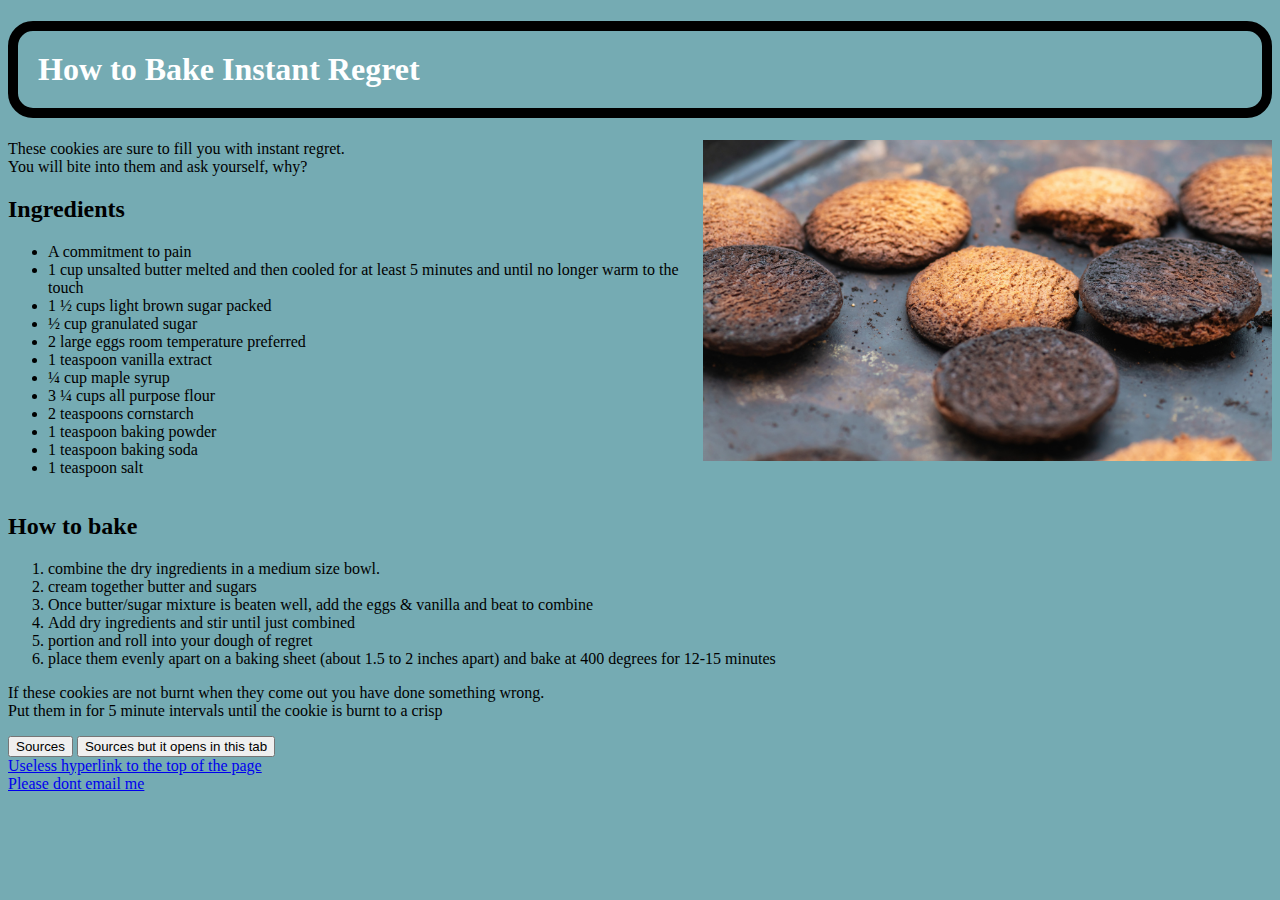
==== Bad Cookies Project 1/index.html @ 9f0d1a04 "2nd folder" ====
<!DOCTYPE html>
<html lang="en">
    <head>
        <meta charset="UTF-8" />
        <meta http-equiv="X-UA-Compatible" content="IE=edge" />
        <meta name="viewport" content="width=device-width, initial-scale=1.0" />
        <title>Trustworthy website</title>
    </head>
    
    
    <body>
        
        
       
        <h1 id="title">How to Bake Instant Regret</h1>
        <img src ="burnt cookies.jpg" >
        <p>These cookies are sure to fill you with instant regret.<br>
             You will bite into them and ask yourself, why?</p>
        <h2 id="standard">Ingredients</h2>
         
        <ul>
        <li > A commitment to pain</li>
        <li> 1 cup unsalted butter melted and then cooled for at least 5 minutes and until no longer warm to the touch</li>
        <li> 1 ½ cups light brown sugar packed</li>
        <li> ½ cup granulated sugar</li> 
        <li> 2 large eggs room temperature preferred</li>
        <li> 1 teaspoon vanilla extract</li>
        <li> ¼ cup maple syrup</li>
        <li> 3 ¼ cups all purpose flour</li>
        <li> 2 teaspoons cornstarch</li>
        <li> 1 teaspoon baking powder</li>
        <li> 1 teaspoon baking soda</li>
        <li> 1 teaspoon salt</li>
        </ul>
        
        <hr>
        <h2 id="standard"> How to bake</h2>
        <ol>
        <li> combine the dry ingredients in a medium size bowl.</li>
        <li> cream together butter and sugars</li>
        <li> Once butter/sugar mixture is beaten well, add the eggs & vanilla and beat to combine</li>
        <li> Add dry ingredients and stir until just combined</li>
        <li> portion and roll into your dough of regret</li>
        <li> place them evenly apart on a baking sheet (about 1.5 to 2 inches apart) and bake at 400 degrees for 12-15 minutes</li>
        </ol>
        <p> If these cookies are not burnt when they come out you have done something wrong.<br> Put them in for 5 minute intervals until the cookie is burnt to a crisp</p>


        
         
         <a  href = https://sugarspunrun.com/worst-chocolate-chip-cookies/ target="_blank"><button type="button" > Sources</button></a>
         <a href = https://sugarspunrun.com/worst-chocolate-chip-cookies/ ><button type="button" > Sources but it opens in this tab</button></a>
         <br/>
         <a href = "#title" > Useless hyperlink to the top of the page</button></a>
         <br/>
         <a href="mailto:fwapf@icloud.com">Please dont email me </a>


    </body>
    <style>
        hr {
            color: black;
            border-width: 20px;
            border: black;
        }
        body {
            background-color: rgb(117, 171, 179);
            }
        #links{
            color:black
            font-family: 'Trebuchet MS';
        }
       
          img {
            width: 45%;
            float:right
            }
        #title{
                font-family: 'Trebuchet MS';
                color: rgb(255, 255, 255);
                padding: 20px;
                border: 10px;
                border-color: black;
                border-style: solid;
                text-align: left;
                border-radius: 25px;

            }
        #standard{
            font-family: 'Trebuchet MS';
        }
        
        
    </style>
</html>
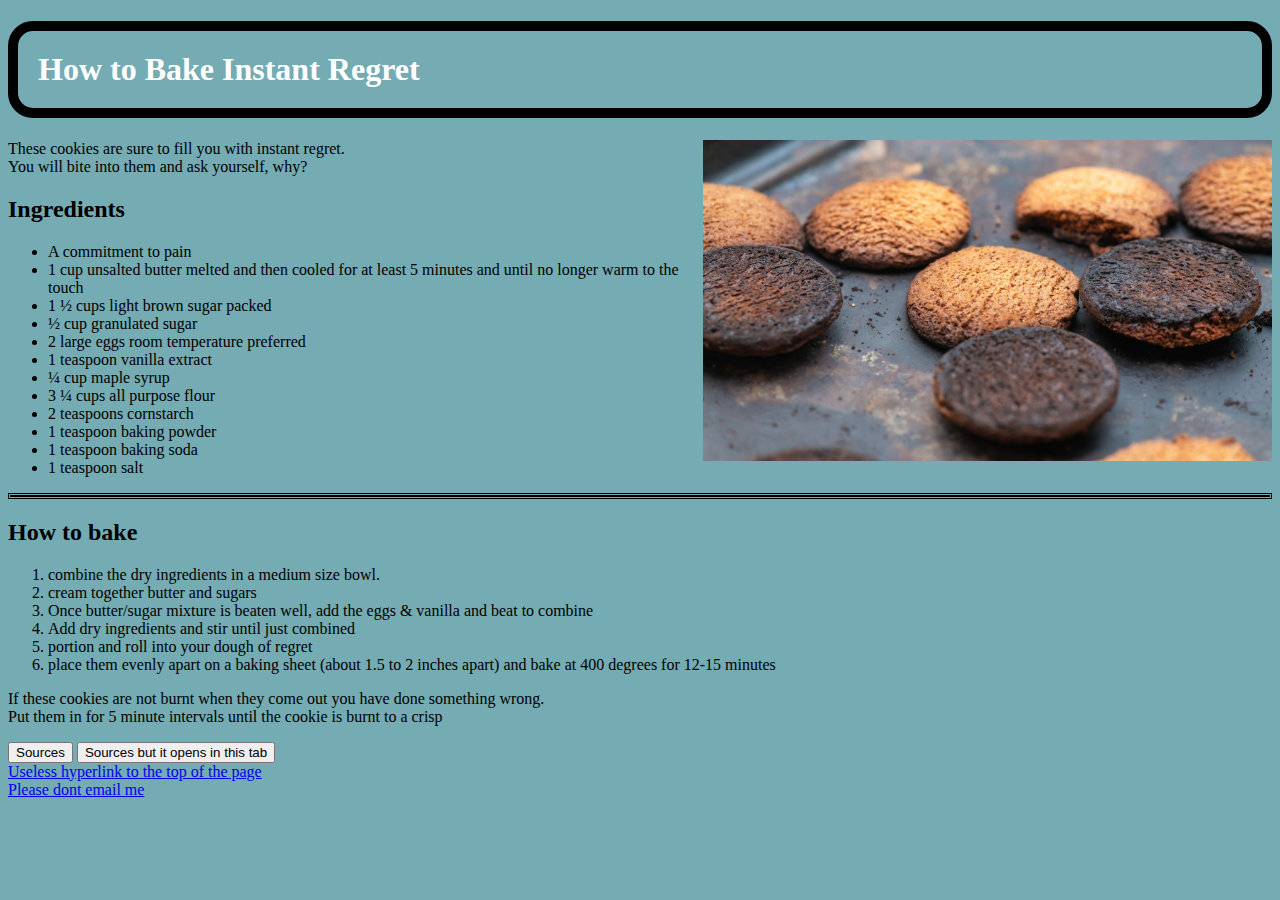
==== commit c3b10142: "aa" ====
--- a/Bad Cookies Project 1/index.html
+++ b/Bad Cookies Project 1/index.html
@@ -62,6 +62,7 @@
             color: black;
             border-width: 20px;
             border: black;
+            border-style: double;
         }
         body {
             background-color: rgb(117, 171, 179);
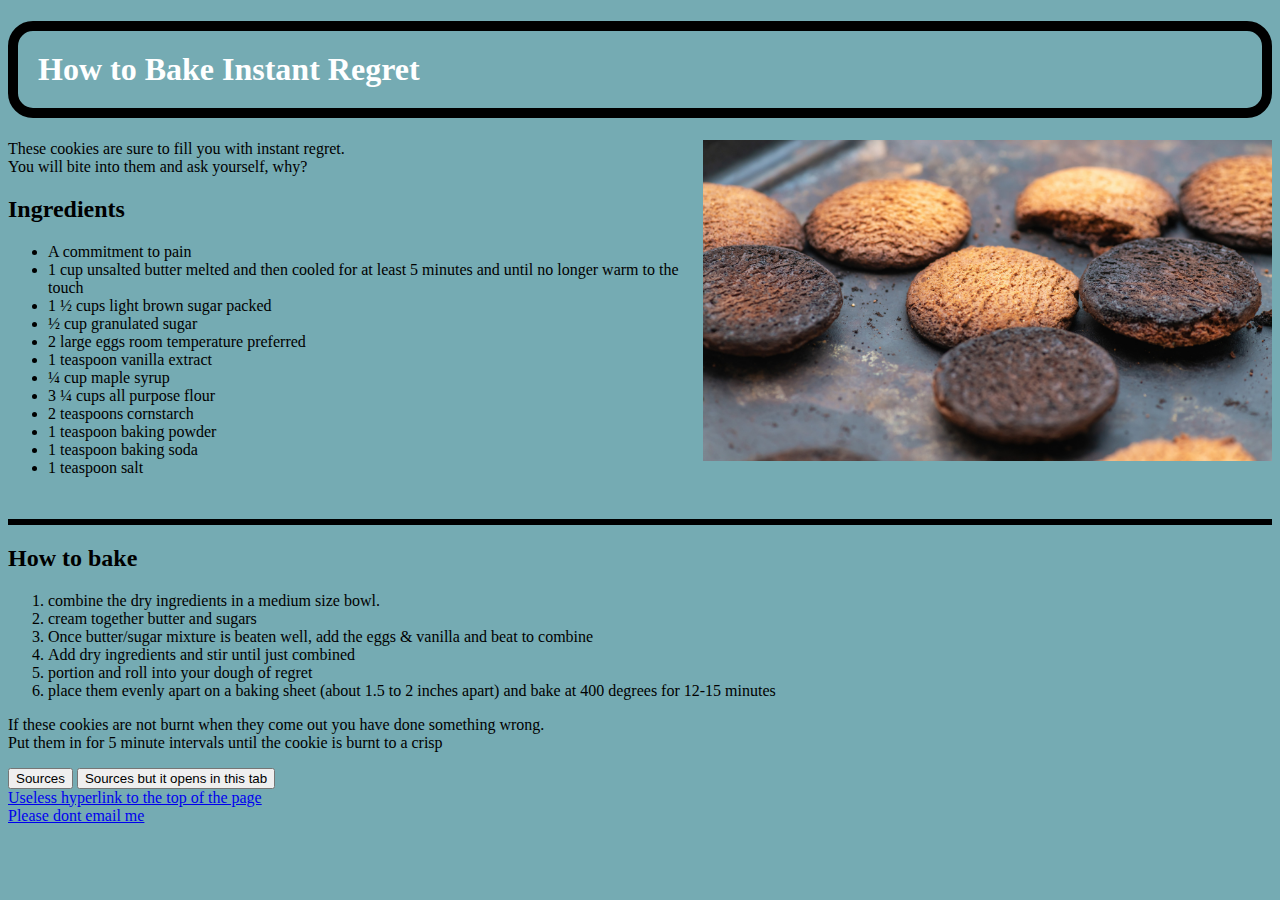
==== commit 0525060d: "asdf" ====
--- a/Bad Cookies Project 1/index.html
+++ b/Bad Cookies Project 1/index.html
@@ -32,7 +32,7 @@
         <li> 1 teaspoon baking soda</li>
         <li> 1 teaspoon salt</li>
         </ul>
-        
+        <br/>
         <hr>
         <h2 id="standard"> How to bake</h2>
         <ol>
@@ -60,9 +60,9 @@
     <style>
         hr {
             color: black;
-            border-width: 20px;
+            border-width: 30px;
             border: black;
-            border-style: double;
+            border-style: solid;
         }
         body {
             background-color: rgb(117, 171, 179);
